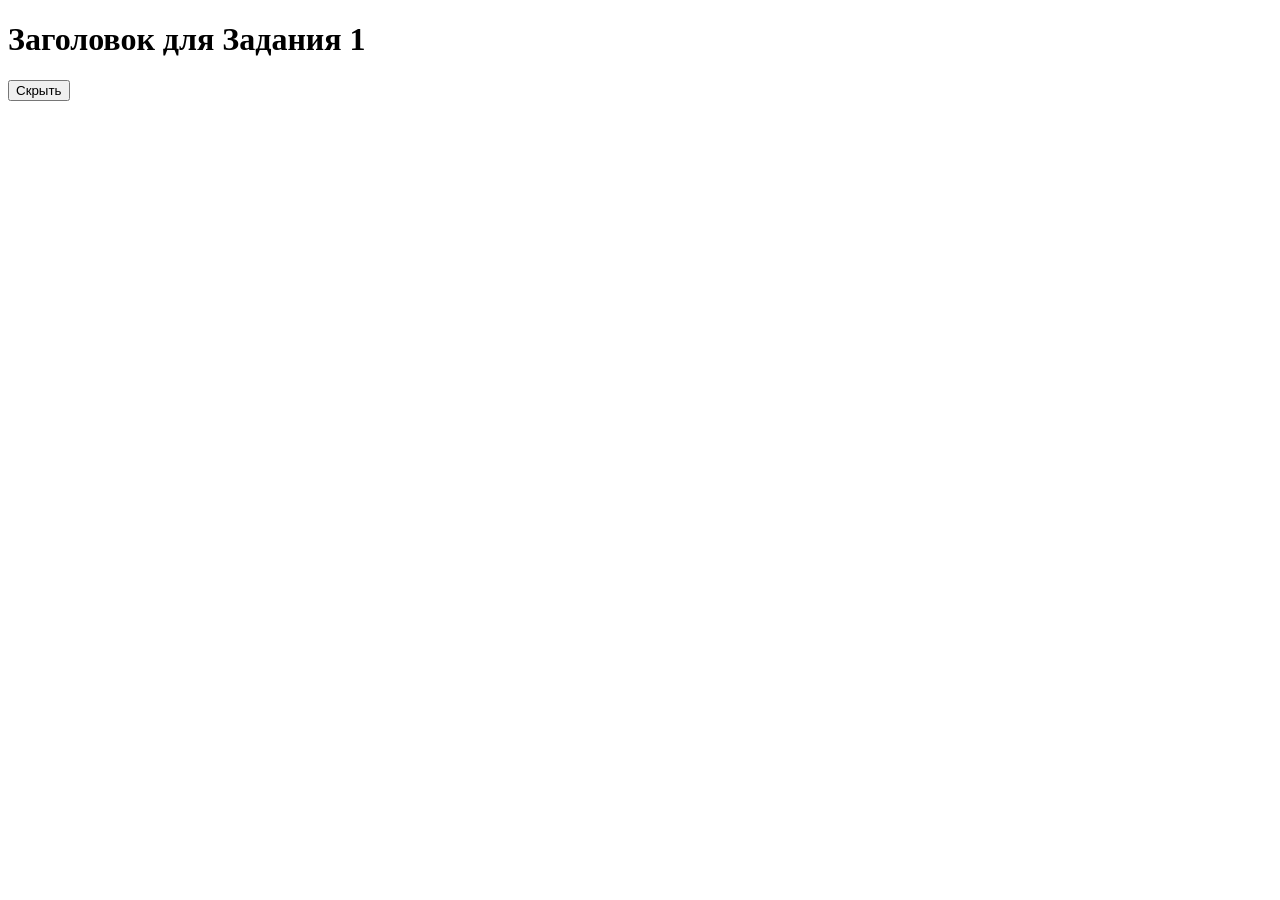
==== hw10.js/index.html @ ea26d643 "hw10, задание 1, Созданы заголовок и кнопка. кнопка, скрывает и показывает текст в заголовке" ====
<!DOCTYPE html>
<html lang="en">
<head>
    <meta charset="UTF-8">
    <meta name="viewport" content="width=device-width, initial-scale=1.0">
    <title>Работа с DOM</title>
    <style>
    .description {
        border: 1px dashed blue;
        padding: 5px;
        margin-bottom: 5px;
    }
    h1 {
        color: black;
    }
    </style>
</head>
<body>

    <!-- Задание 1: Скрытие и показ текста -->
    <h1 id="heading1">Заголовок для Задания 1</h1>
    <button id="toggleButton1">Скрыть</button>
    

    <script src="script.js"></script>
</body>
</html>
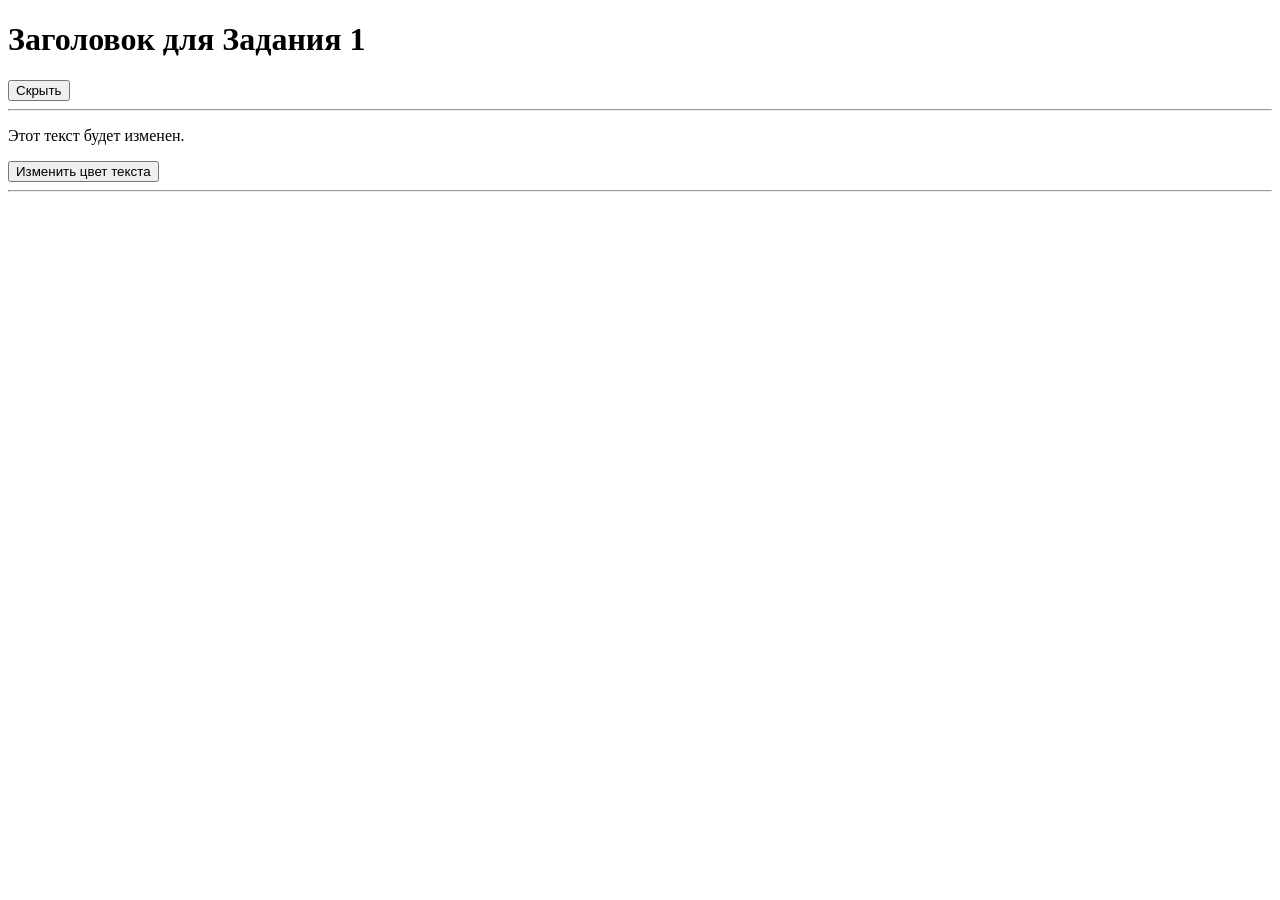
==== commit 07aed081: "hw10, задание 10, Созданы абзац и кнопка, которая изменяет цвет текста в элементе" ====
--- a/hw10.js/index.html
+++ b/hw10.js/index.html
@@ -20,7 +20,12 @@
     <!-- Задание 1: Скрытие и показ текста -->
     <h1 id="heading1">Заголовок для Задания 1</h1>
     <button id="toggleButton1">Скрыть</button>
-    
+    <hr>
+
+    <!-- Задание 2: Изменение стиля -->
+    <p id="myParagraph2">Этот текст будет изменен.</p>
+    <button id="changeColorButton2">Изменить цвет текста</button>
+    <hr>
 
     <script src="script.js"></script>
 </body>
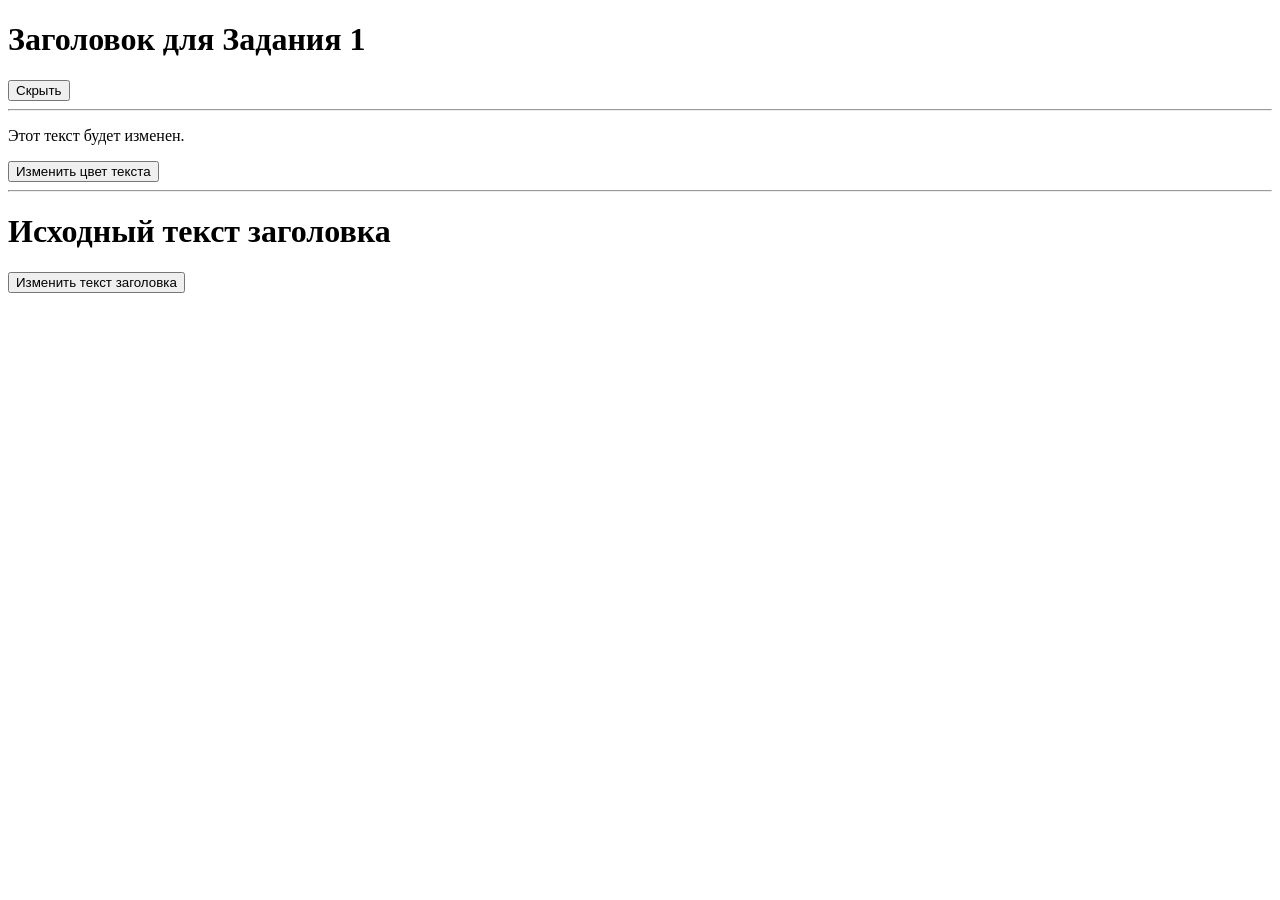
==== commit 9975b382: "hw10, задание 3, Созданы заголовок и кнопка, которая меняет текст в заголовке" ====
--- a/hw10.js/index.html
+++ b/hw10.js/index.html
@@ -26,6 +26,10 @@
     <p id="myParagraph2">Этот текст будет изменен.</p>
     <button id="changeColorButton2">Изменить цвет текста</button>
     <hr>
+    
+    <!-- Задание 3: Изменение текста -->
+    <h1 id="myHeading3">Исходный текст заголовка</h1>
+    <button id="changeTextButton3">Изменить текст заголовка</button>
 
     <script src="script.js"></script>
 </body>
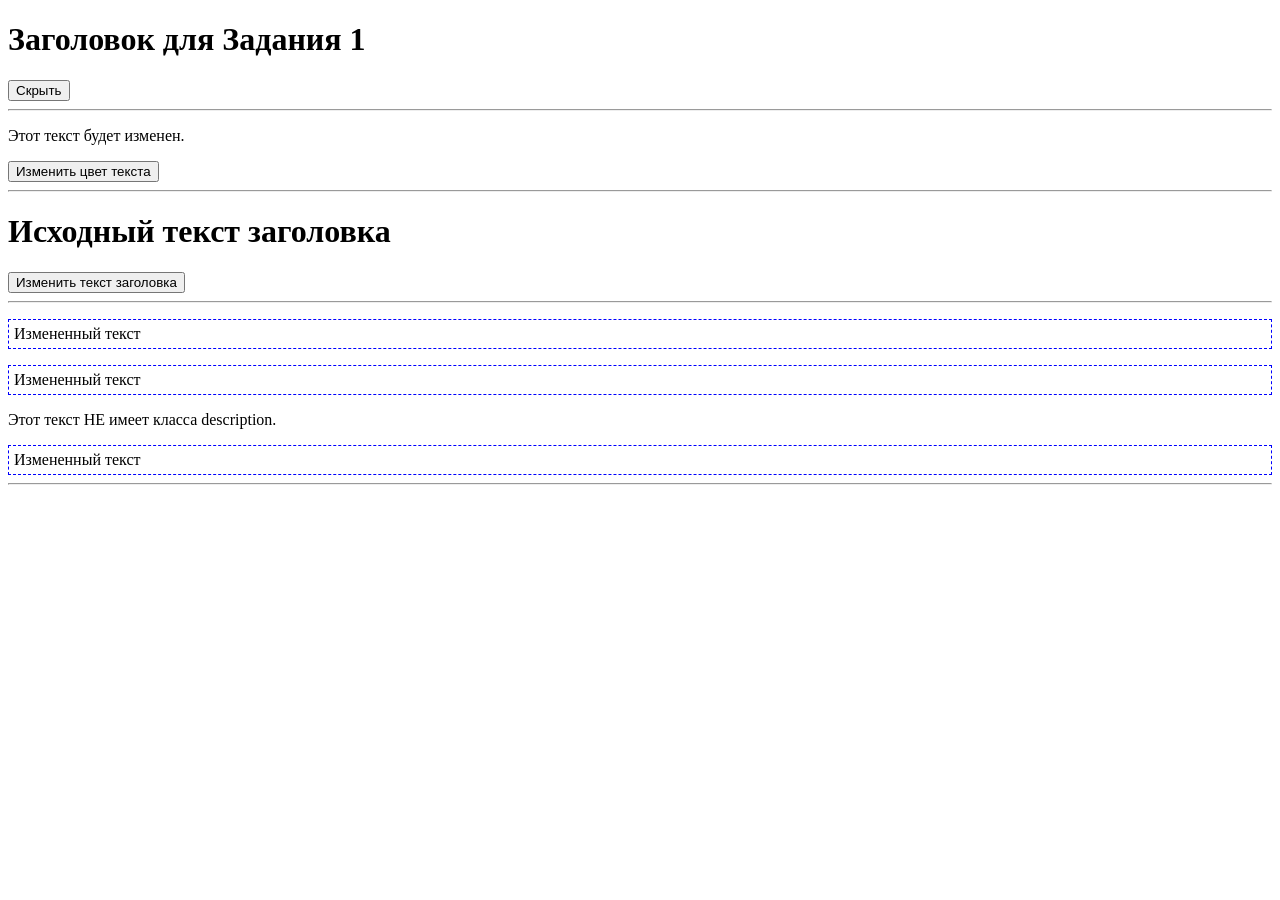
==== commit 121f5929: "hw10, задание 4, после выполнения скрипта все элементы с классом description  изменяют свой текст на" ====
--- a/hw10.js/index.html
+++ b/hw10.js/index.html
@@ -26,10 +26,20 @@
     <p id="myParagraph2">Этот текст будет изменен.</p>
     <button id="changeColorButton2">Изменить цвет текста</button>
     <hr>
-    
+
     <!-- Задание 3: Изменение текста -->
     <h1 id="myHeading3">Исходный текст заголовка</h1>
     <button id="changeTextButton3">Изменить текст заголовка</button>
+    <hr>
+    
+    <!-- Задание 4: Поиск и изменение элементов по классу -->
+    <div id="task4-container">
+        <p class="description">Текст 1 для Задания 4</p>
+        <p class="description">Текст 2 для Задания 4</p>
+        <p>Этот текст НЕ имеет класса description.</p>
+        <p class="description">Текст 3 для Задания 4</p>
+    </div>
+    <hr>
 
     <script src="script.js"></script>
 </body>
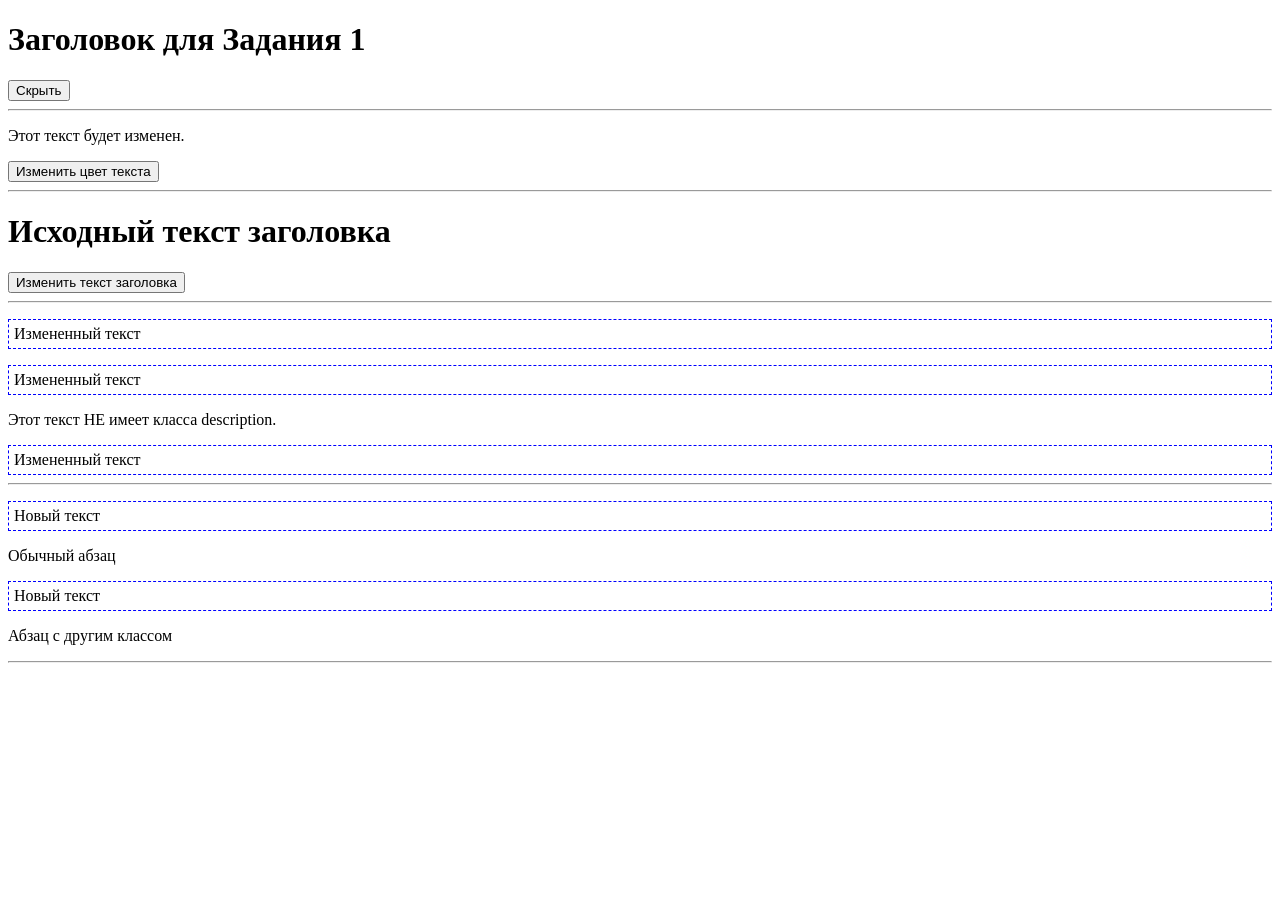
==== commit aaf9b05f: "hw10, задание 5, после выполнения скрипта все элементы с классом description изменяют свой текст на " ====
--- a/hw10.js/index.html
+++ b/hw10.js/index.html
@@ -41,6 +41,15 @@
     </div>
     <hr>
 
+    <!-- Задание 5: Работа с querySelectorAll -->
+    <div id="task5-container">
+        <p class="description">Абзац 1 с классом description</p>
+        <p>Обычный абзац</p>
+        <p class="description">Абзац 2 с классом description</p>
+        <p class="other-class">Абзац с другим классом</p>
+    </div>
+    <hr>
+
     <script src="script.js"></script>
 </body>
 </html>
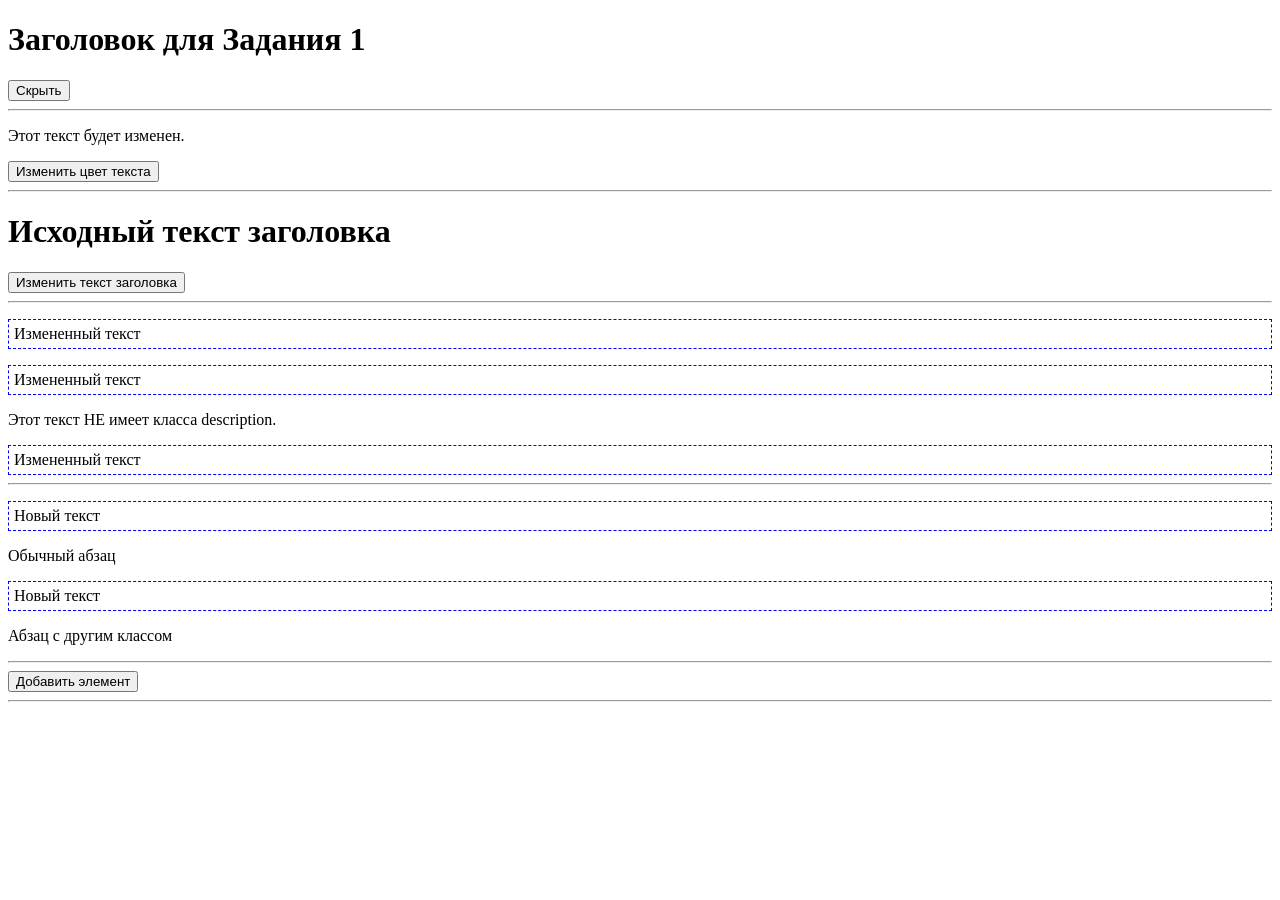
==== commit f778803c: "hw10? задание 6, нажатие на кнопку «Добавить элемент» добавляет в конец страницы новый абзац с текст" ====
--- a/hw10.js/index.html
+++ b/hw10.js/index.html
@@ -50,6 +50,13 @@
     </div>
     <hr>
 
+    <!-- Задание 6: Добавление нового элемента в DOM -->
+    <button id="addElementButton6">Добавить элемент</button>
+    <div id="container6">
+        <!-- Сюда будут добавляться новые элементы -->
+    </div>
+    <hr>
+
     <script src="script.js"></script>
 </body>
 </html>
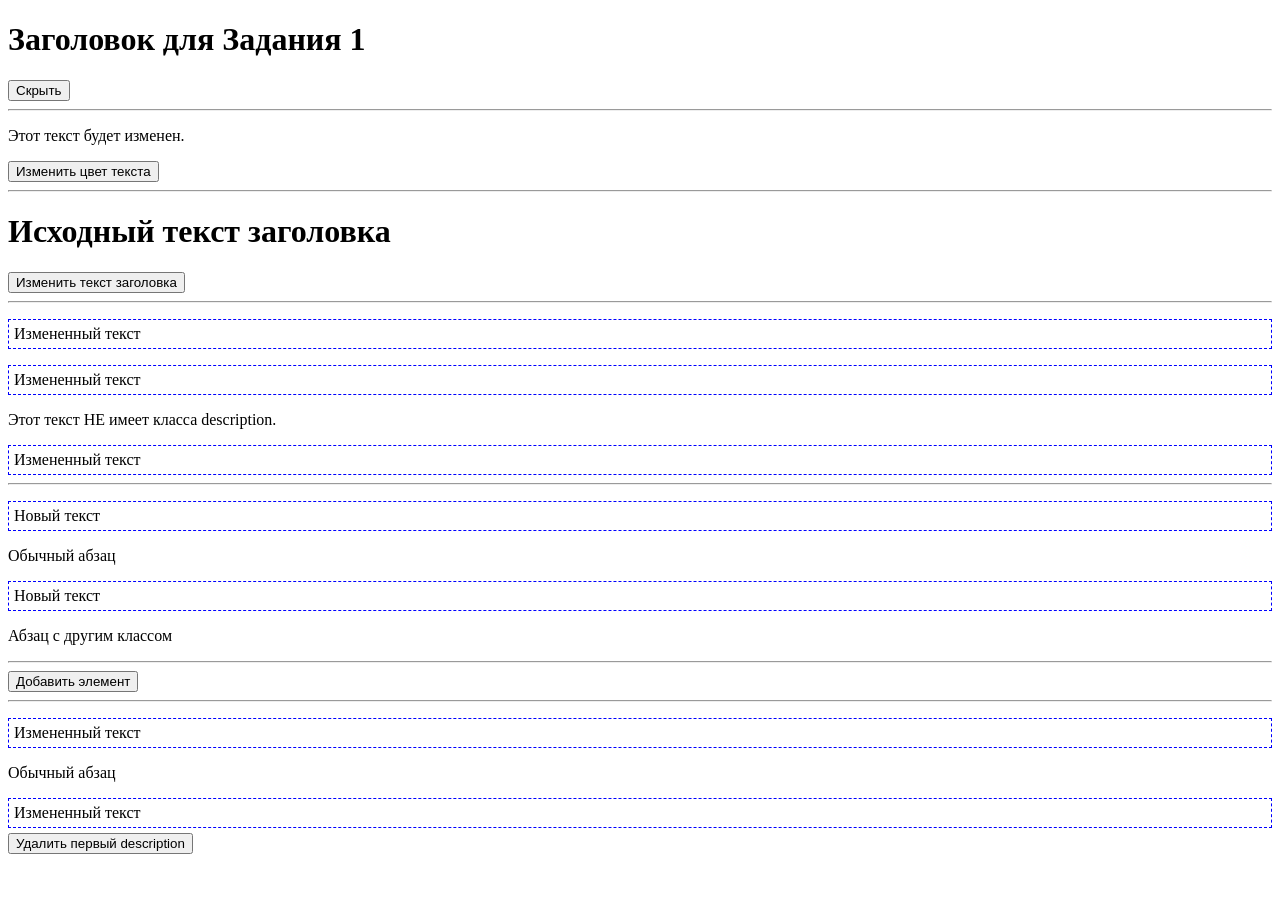
==== commit 9274ea09: "hw10, задание 7, нажатие на кнопку «Удалить элемент» удаляет первый абзац с классом description со с" ====
--- a/hw10.js/index.html
+++ b/hw10.js/index.html
@@ -57,6 +57,14 @@
     </div>
     <hr>
 
+    <!-- Задание 7: Удаление элемента -->
+    <div id="task7-container">
+        <p class="description">Первый абзац с классом description (будет удален)</p>
+        <p>Обычный абзац</p>
+        <p class="description">Второй абзац с классом description</p>
+    </div>
+    <button id="removeElementButton7">Удалить первый description</button>
+
     <script src="script.js"></script>
 </body>
 </html>
